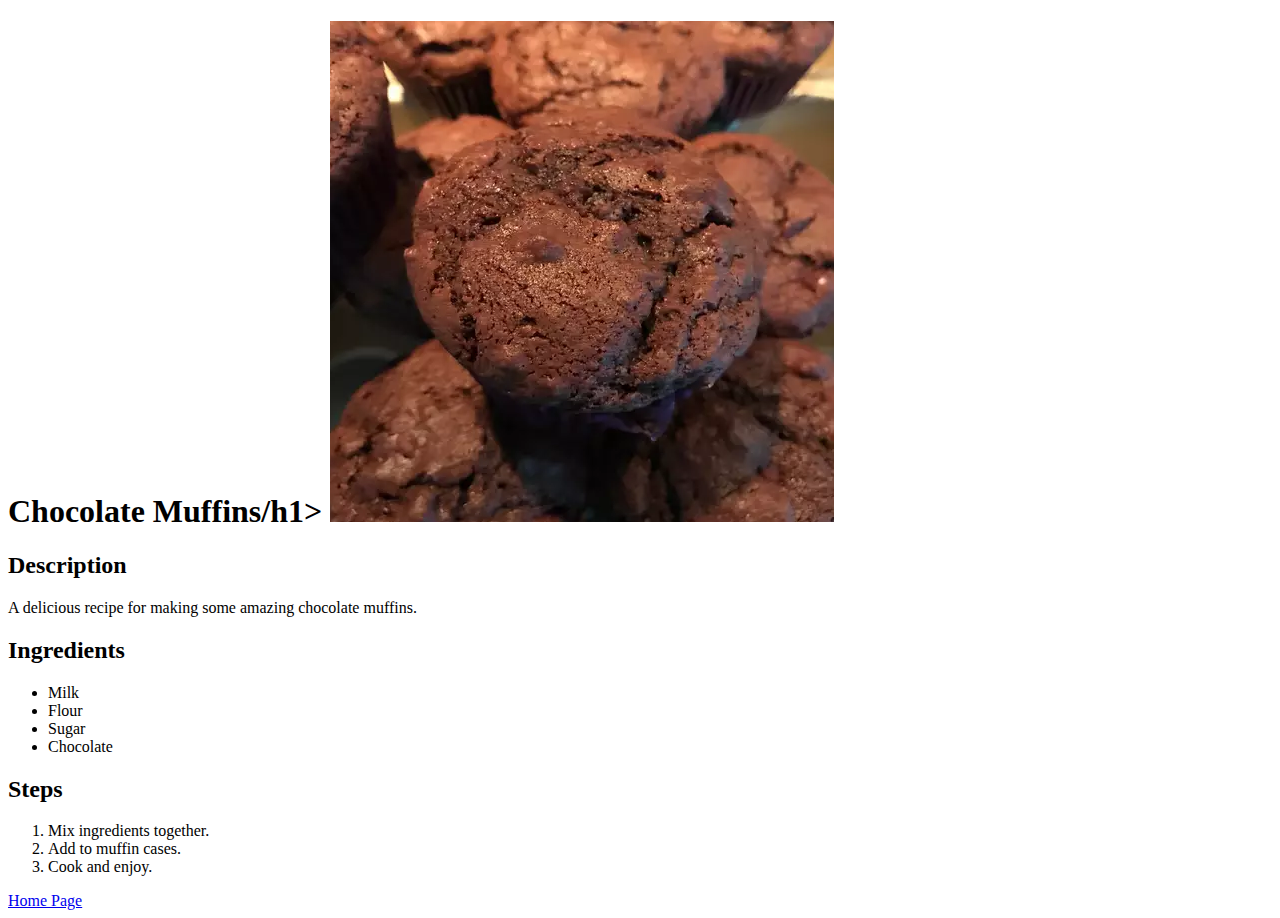
==== recipes/chocMuffin.html @ df126315 "Added info for chocolate muffin and pizza recipes" ====
<!DOCTYPE html>
<html lang="en">
<head>
    <meta charset="UTF-8">
    <meta name="viewport" content="width=device-width, initial-scale=1.0">
    <title>Recipe 2</title>
</head>
<body>
    <h1>Chocolate Muffins/h1>
    <img src="../images/muffin.png">
    <h2>Description</h2>
    <p>A delicious recipe for making some amazing chocolate muffins.</p>
    <h2>Ingredients</h2>
    <ul>
        <li>Milk</li>
        <li>Flour</li>
        <li>Sugar</li>
        <li>Chocolate</li>
    </ul>
    <h2>Steps</h2>
    <ol>
        <li>Mix ingredients together.</li>
        <li>Add to muffin cases.</li>
        <li>Cook and enjoy.</li>
    </ol>
    <a href="../index.html">Home Page</a>
</body>
</html>
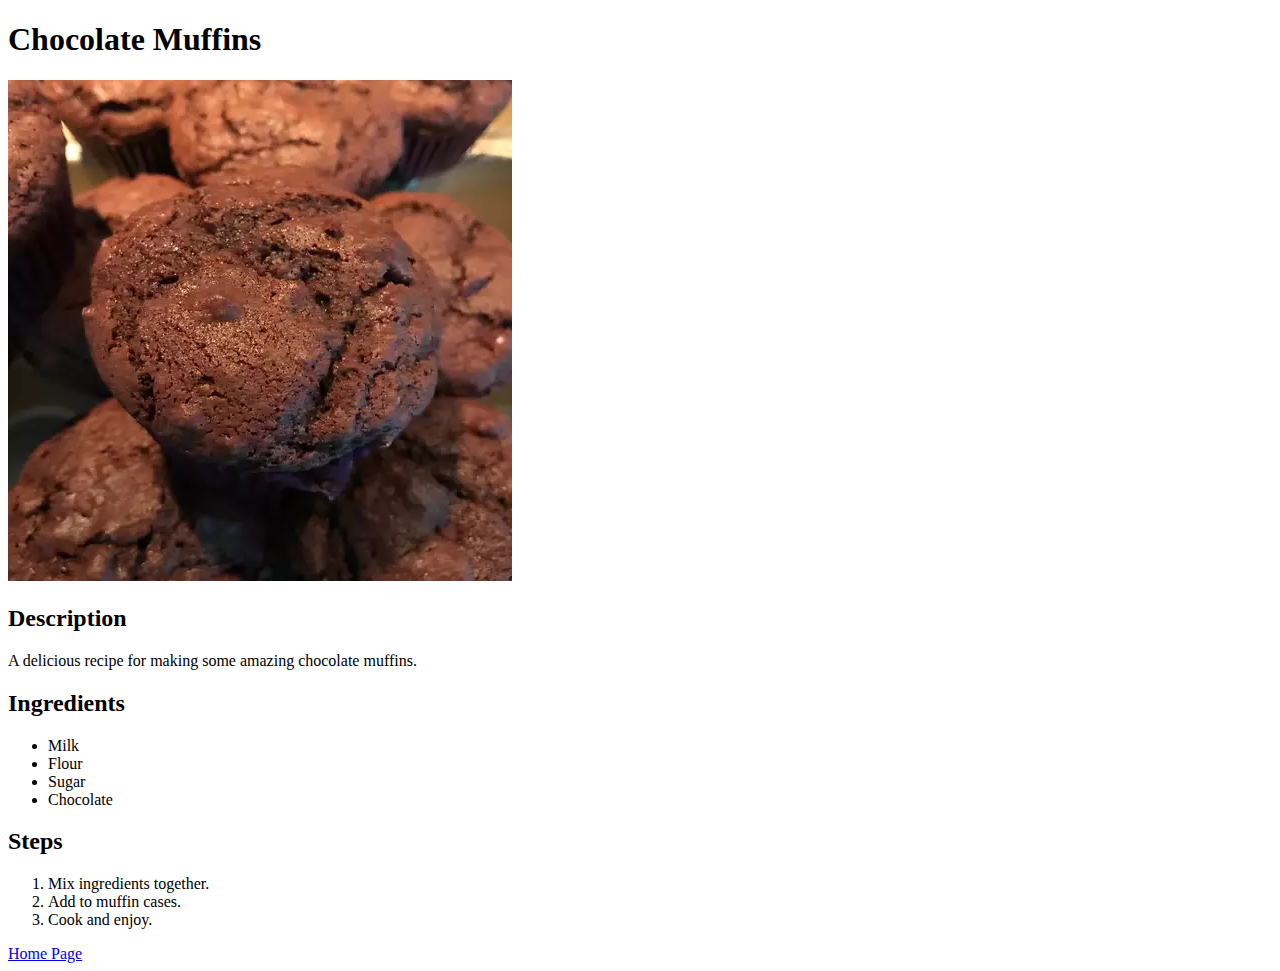
==== commit 9bdf6684: "Fix error in h1 element" ====
--- a/recipes/chocMuffin.html
+++ b/recipes/chocMuffin.html
@@ -6,7 +6,7 @@
     <title>Recipe 2</title>
 </head>
 <body>
-    <h1>Chocolate Muffins/h1>
+    <h1>Chocolate Muffins</h1>
     <img src="../images/muffin.png">
     <h2>Description</h2>
     <p>A delicious recipe for making some amazing chocolate muffins.</p>
